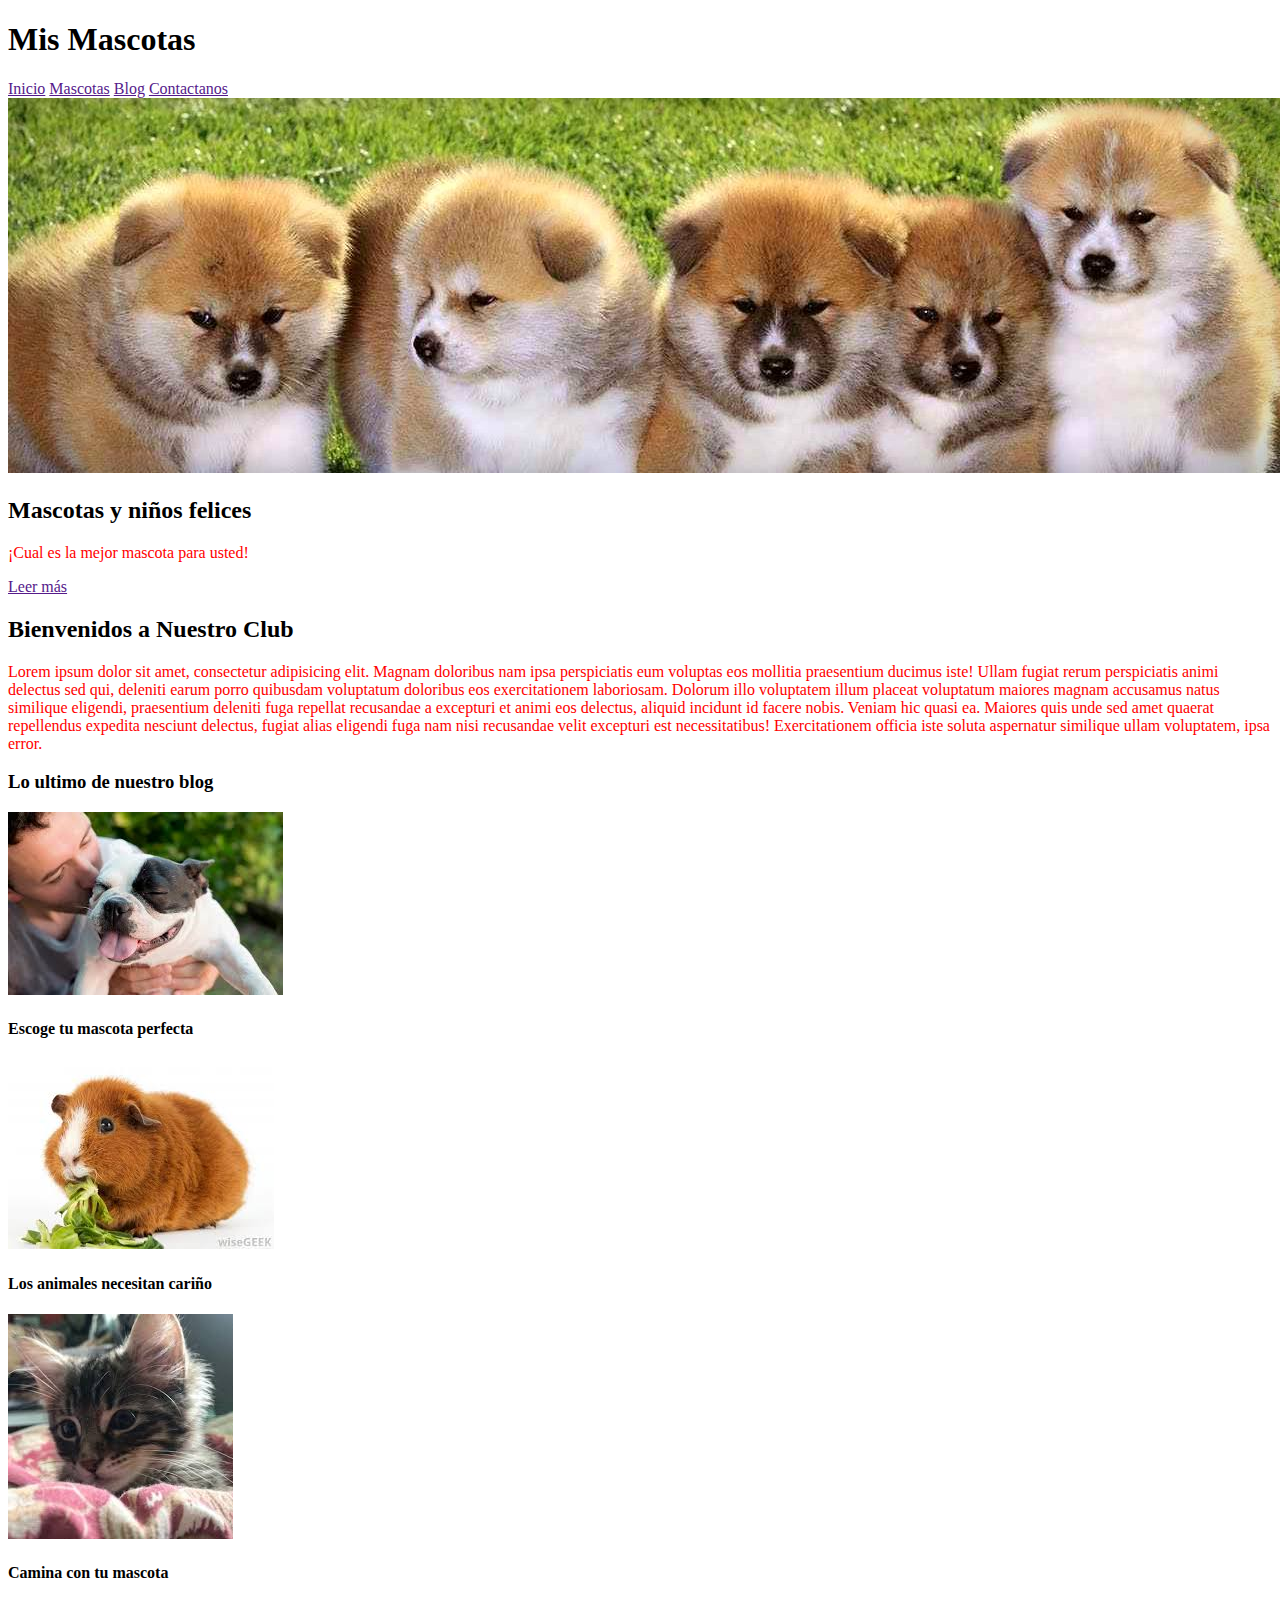
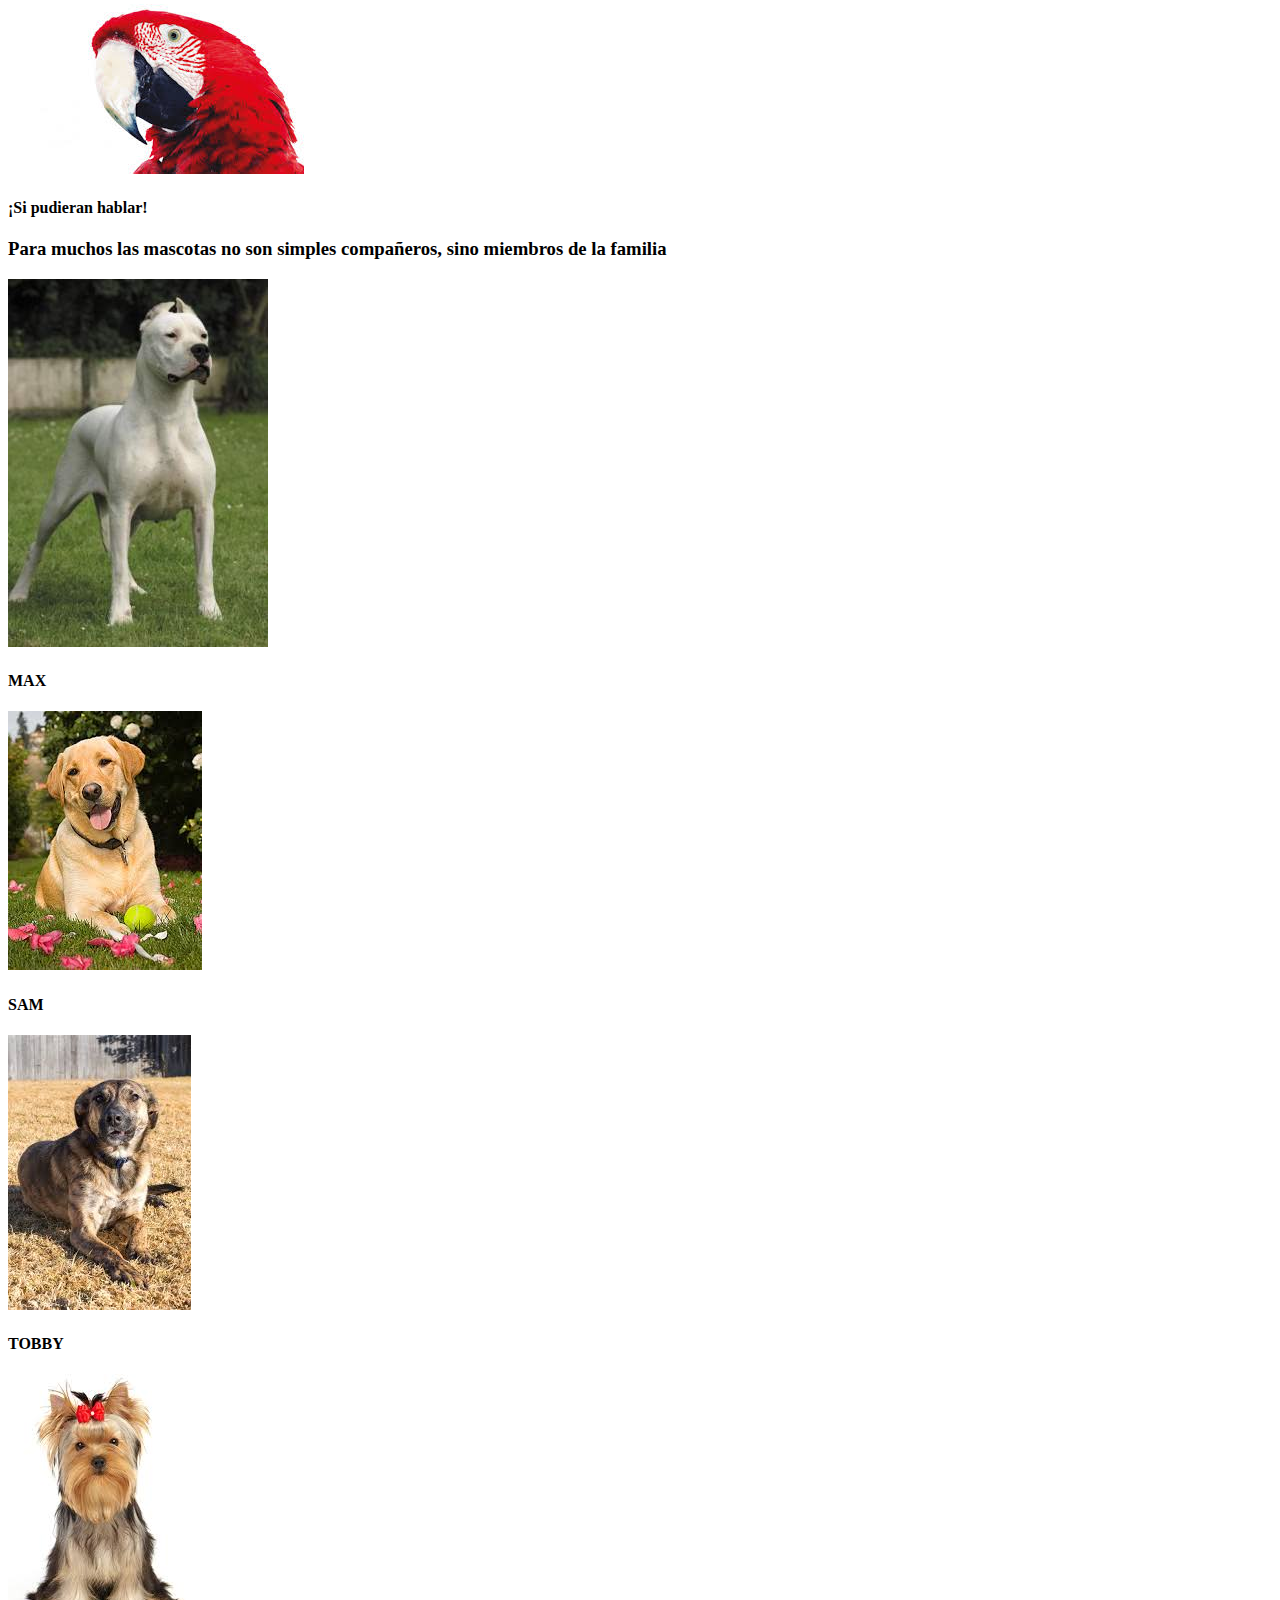
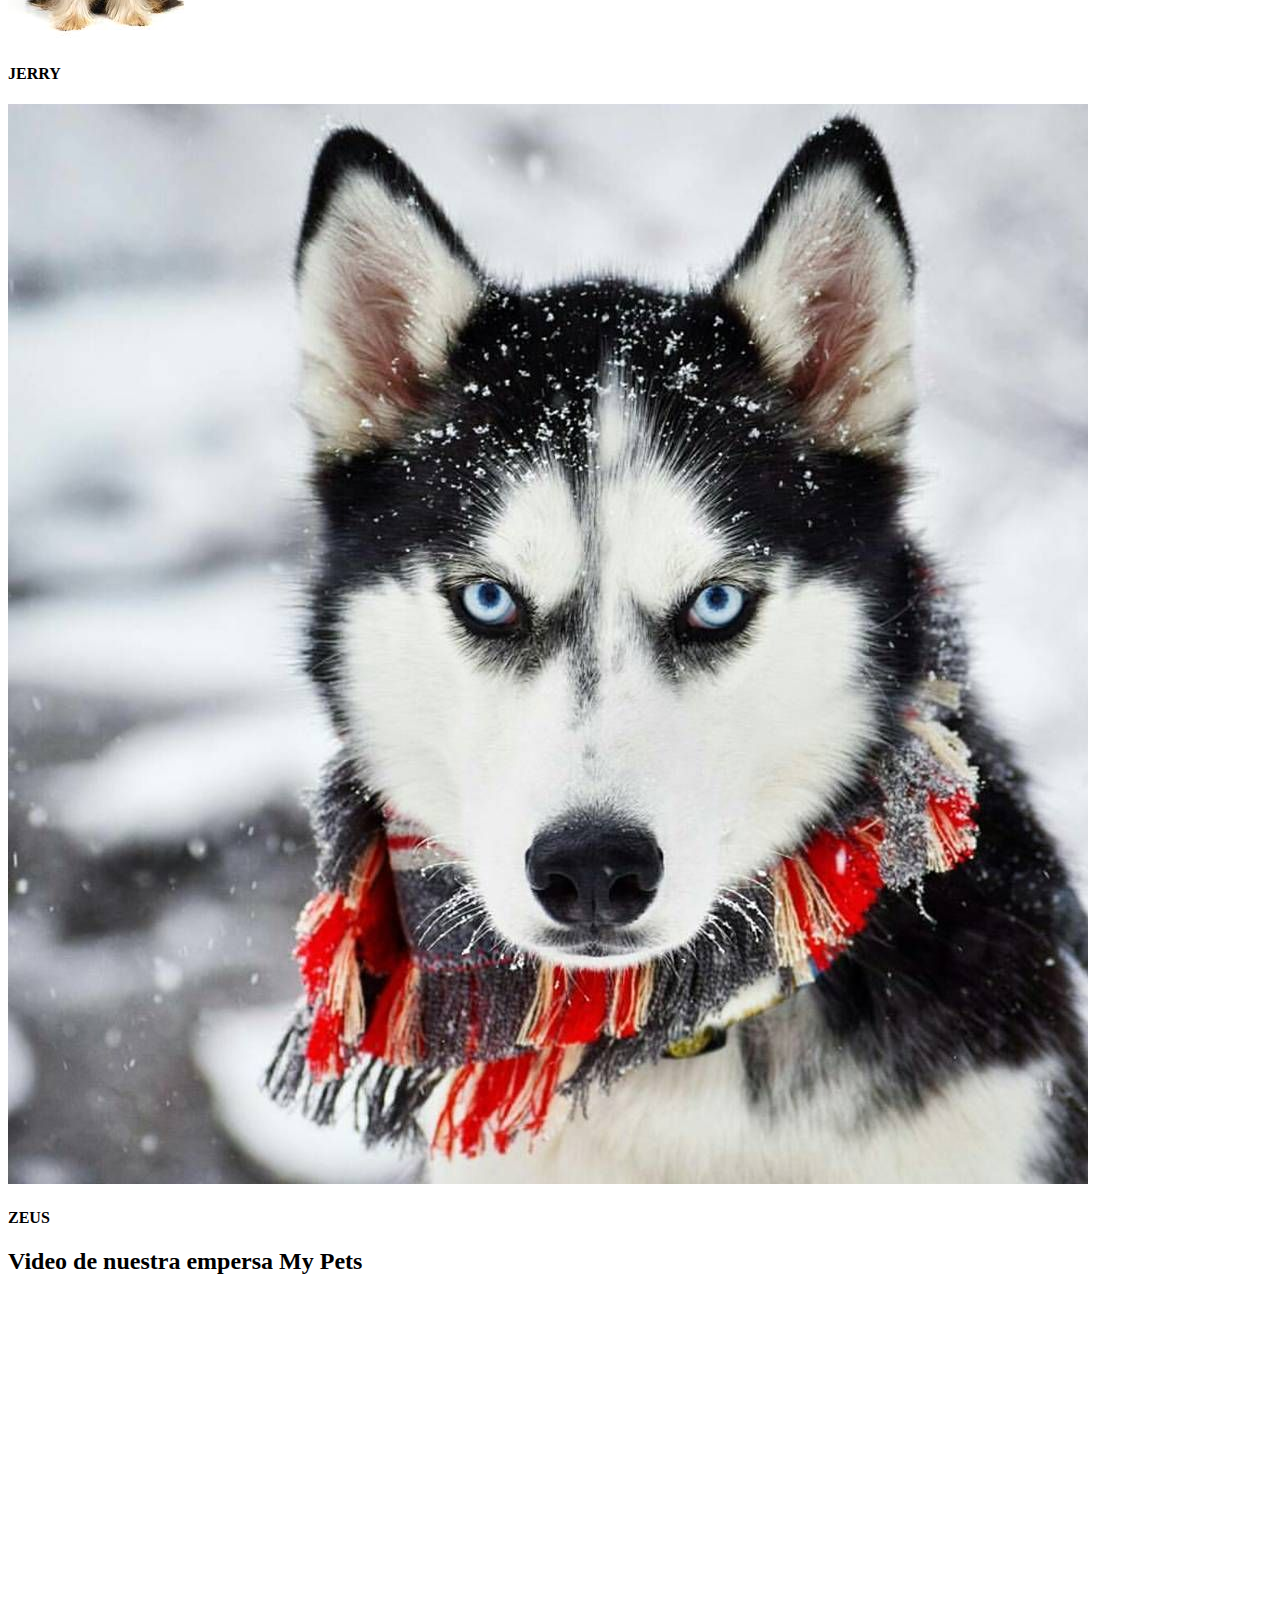
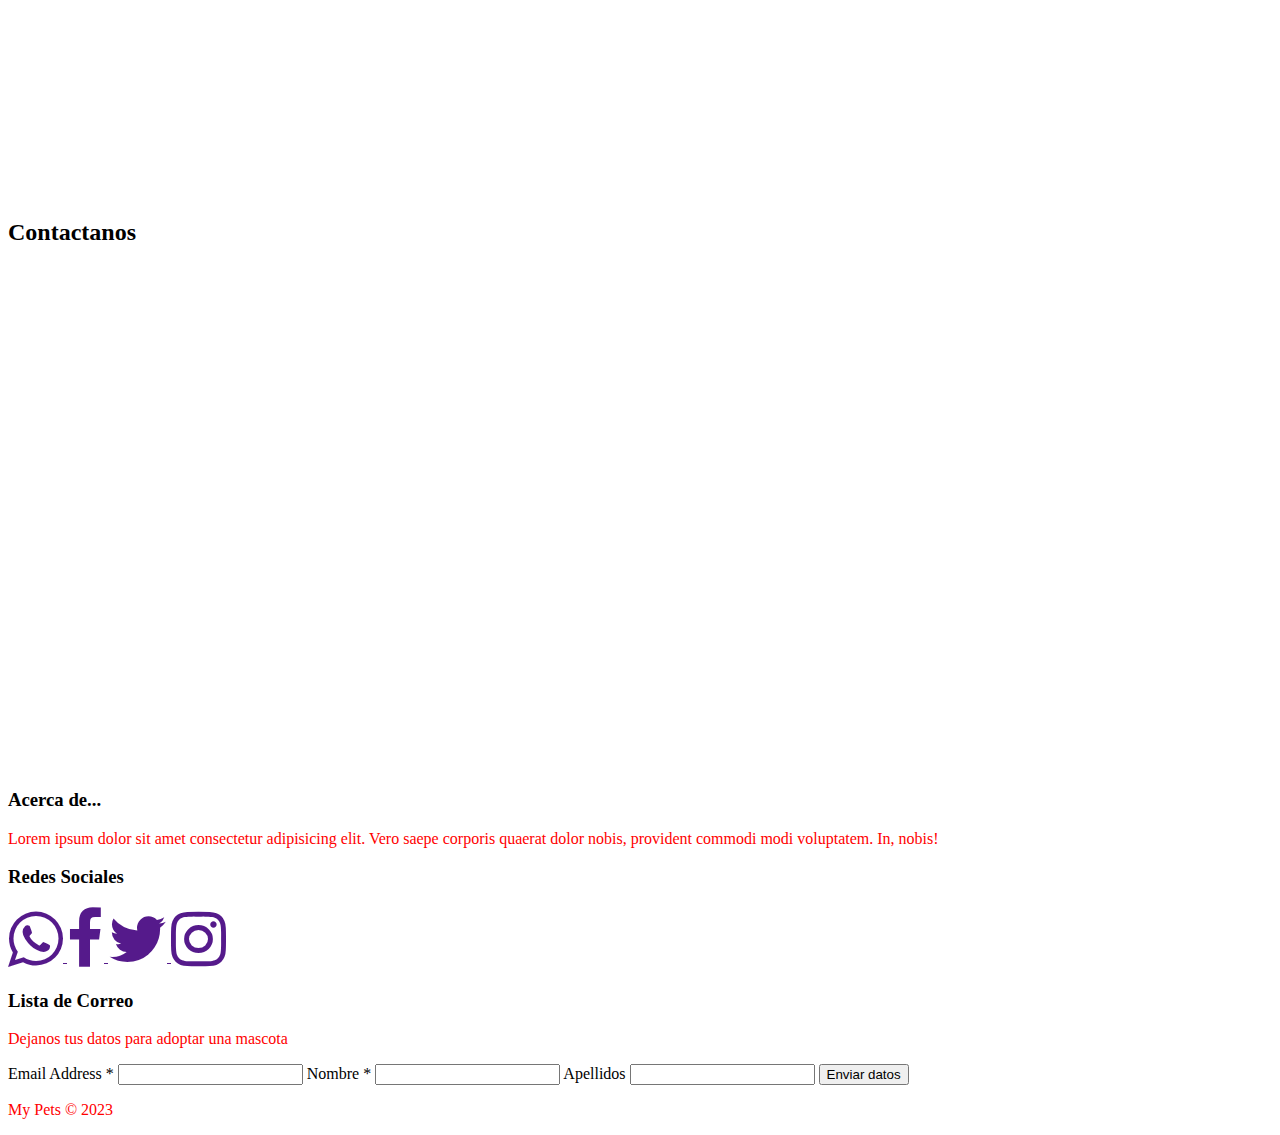
==== html5/CSS3/estructura.html @ aca92068 "HTML e inicio de CSS" ====
<!DOCTYPE html>
<html lang="es">
<head>
    <meta charset="UTF-8">
    <meta http-equiv="X-UA-Compatible" content="IE=edge">
    <meta name="viewport" content="width=device-width, initial-scale=1.0">
    <link rel="shortcut icon" href="Imagenes/icono5.png" type="image/x-icon">
    <link rel="stylesheet" href="https://cdnjs.cloudflare.com/ajax/libs/font-awesome/4.7.0/css/font-awesome.min.css">
    <title>My Pets</title>
    <!-- Llamado del archivo externo de css-->
    <link rel="stylesheet" href="css/index.css">
</head>
<body>
    <header>
        <!-- menu -->
        <div class="contenedor">
            <h1> Mis Mascotas </h1>
            <nav class="menu">
                <a href="">Inicio</a>
                <a href="">Mascotas</a>
                <a href="">Blog</a>
                <a href="">Contactanos</a>
            </nav>
        </div>
    </header>
    <main>
        <section id="banner">
            <img src="Imagenes/banner.jpg" alt="">
            <div class="contenedor">
                <h2>Mascotas y niños felices</h2>
                <p>¡Cual es la mejor mascota para usted!</p>
                <a href="">Leer más</a>
            </div>
        </section>
        <section id="bienvenidos">
            <h2>
                Bienvenidos  a Nuestro Club
            </h2>
            <p>
                Lorem ipsum dolor sit amet, consectetur adipisicing elit. 
                Magnam doloribus nam ipsa perspiciatis eum voluptas eos 
                mollitia praesentium ducimus iste! Ullam fugiat rerum 
                perspiciatis animi delectus sed qui, deleniti earum porro 
                quibusdam voluptatum doloribus eos exercitationem laboriosam. 
                Dolorum illo voluptatem illum placeat voluptatum maiores magnam
                accusamus natus similique eligendi, praesentium deleniti fuga 
                repellat recusandae a excepturi et animi eos delectus, aliquid 
                incidunt id facere nobis. Veniam hic quasi ea. Maiores quis unde 
                sed amet quaerat repellendus expedita nesciunt delectus, fugiat 
                alias eligendi fuga nam nisi recusandae velit excepturi est 
                necessitatibus! Exercitationem officia iste soluta aspernatur
                similique ullam voluptatem, ipsa error.
            </p>
        </section>
        <section id="blog">
            <h3>Lo ultimo de nuestro blog</h3>
            <div class="contenedor">
                <article>
                    <img src="Imagenes/pets1.jpg" alt="">
                    <h4>Escoge tu mascota perfecta</h4>
                </article>
                <article>
                    <img src="Imagenes/pets4.jpg" alt="">
                    <h4>Los animales necesitan cariño</h4>
                </article>
                <article>
                    <img src="Imagenes/pets5.jpg" alt="">
                    <h4>Camina con tu mascota</h4>
                </article>
                <article>
                    <img src="Imagenes/pets7.jpg" alt="">
                    <h4>¡Si pudieran hablar!</h4>
                </article>
            </div>
        </section>
        <section id="info">
            <h3>Para muchos las mascotas no son simples
                compañeros, sino miembros de la familia
            </h3>
            <div class="contenedor">
                <div class="info_pet">
                    <img src="Imagenes/pets9.jpg" alt="">
                    <h4>MAX</h4>
                </div>
                <div class="info_pet">
                    <img src="Imagenes/pets2.jpg" alt="">
                    <h4>SAM</h4>
                </div>
                <div class="info_pet">
                    <img src="Imagenes/pets3.jpg" alt="">
                    <h4>TOBBY</h4>
                </div>
                <div class="info_pet">
                    <img src="Imagenes/pets6.jpg" alt="">
                    <h4>JERRY</h4>
                </div>
                <div class="info_pet">
                    <img src="Imagenes/pets8.jpg" alt="">
                    <h4>ZEUS</h4>
                </div>
            </div>
        </section>
        <section id="video">
            <h2>Video de nuestra empersa My Pets</h2>
            <div>
              <!--  agregar video -->
              <iframe width="80%" height="500px" src="https://www.youtube.com/embed/SmiSUMxceOw?si=i_ee05jzsvhlfz03" title="YouTube video player" frameborder="0" allow="accelerometer; autoplay; clipboard-write; encrypted-media; gyroscope; picture-in-picture; web-share" allowfullscreen></iframe>
            </div>
        </section>
        <section id="contacto">
            <h2>Contactanos</h2>
            <div>
                <!--  agregar ubicación Google Maps -->
                <iframe src="https://www.google.com/maps/embed?pb=!1m18!1m12!1m3!1d3965.8030115315105!2d-75.57808422563991!3d6.289603077513933!2m3!1f0!2f0!3f0!3m2!1i1024!2i768!4f13.1!3m3!1m2!1s0x8e44292ab666781d%3A0xcdef61d36a895c1f!2sTienda%20de%20mascotas!5e0!3m2!1ses!2sco!4v1694174226202!5m2!1ses!2sco" width="100%" height="500px" style="border:0;" allowfullscreen="" loading="lazy" referrerpolicy="no-referrer-when-downgrade"></iframe>
            </div>
        </section>
    </main>
    <footer>
       <div id="container">
         <div class="block">
         <h3>Acerca de...</h3>
                <p>Lorem ipsum dolor sit amet consectetur
                    adipisicing elit. Vero saepe corporis 
                    quaerat dolor nobis, provident commodi
                    modi voluptatem. In, nobis!
                </p>
            </div>
            <div class="block">
                <h3>Redes Sociales</h3>
                <a href=""> <i class="fa fa-whatsapp fa-4x"></i> </a>
                <a href=""> <i class="fa fa-facebook fa-4x"></i> </a>
                <a href=""> <i class="fa fa-twitter fa-4x"></i> </a>
                <a href=""> <i class="fa fa-instagram fa-4x"></i> </a>
            </div>
            <div class="block">
                <h3>Lista de Correo</h3>
                <p>Dejanos tus datos para adoptar una mascota</p>
                <form action="">
                    <label for="">Email Address *</label>
                    <input type="email" name="" required>
                    <label for="">Nombre *</label>
                    <input type="text" name="" required>
                    <label for="">Apellidos</label>
                    <input type="text" name="" required>
                    <input type="submit" name="" value="Enviar datos">
                </form>
            </div>
        </div>
        <div><p class="copy">My Pets &copy; 2023</p></div>
    </footer>
</body>
</html>
---- html5/CSS3/css/index.css ----
p{
    color:red;
}
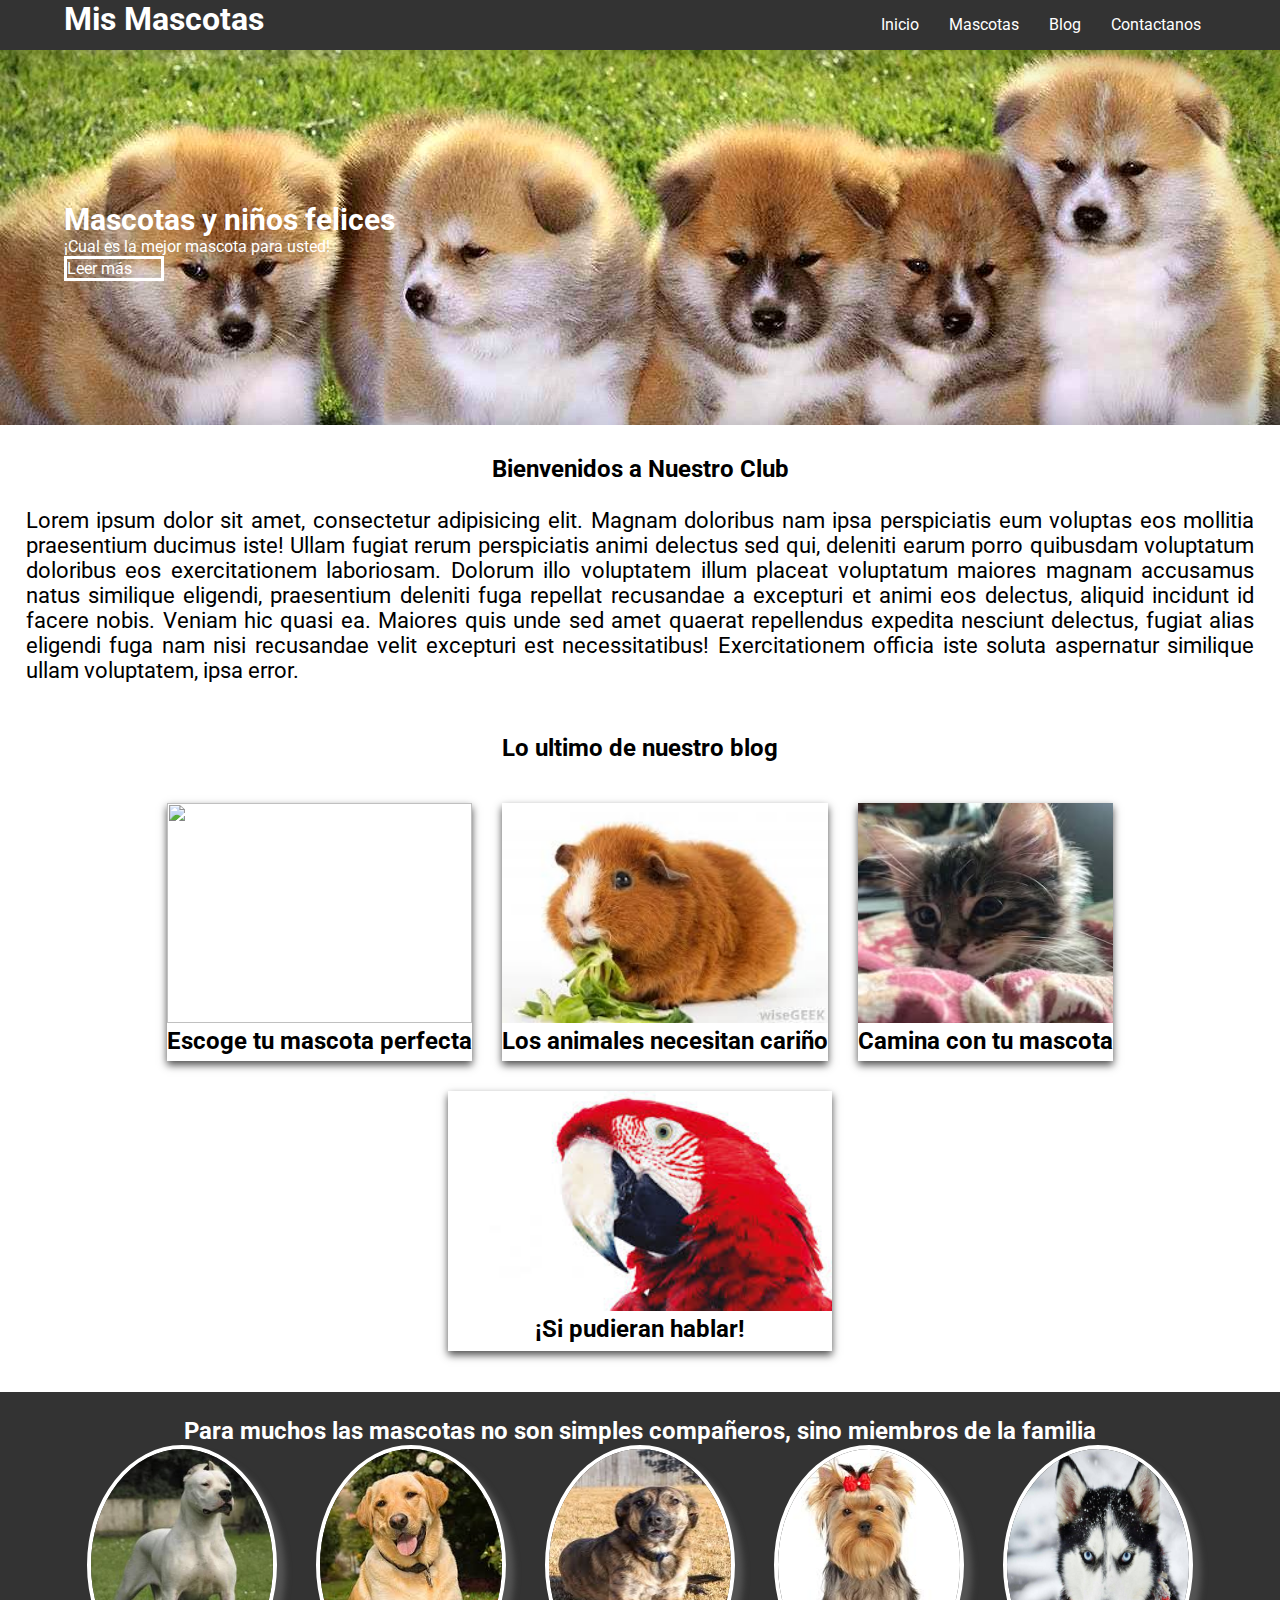
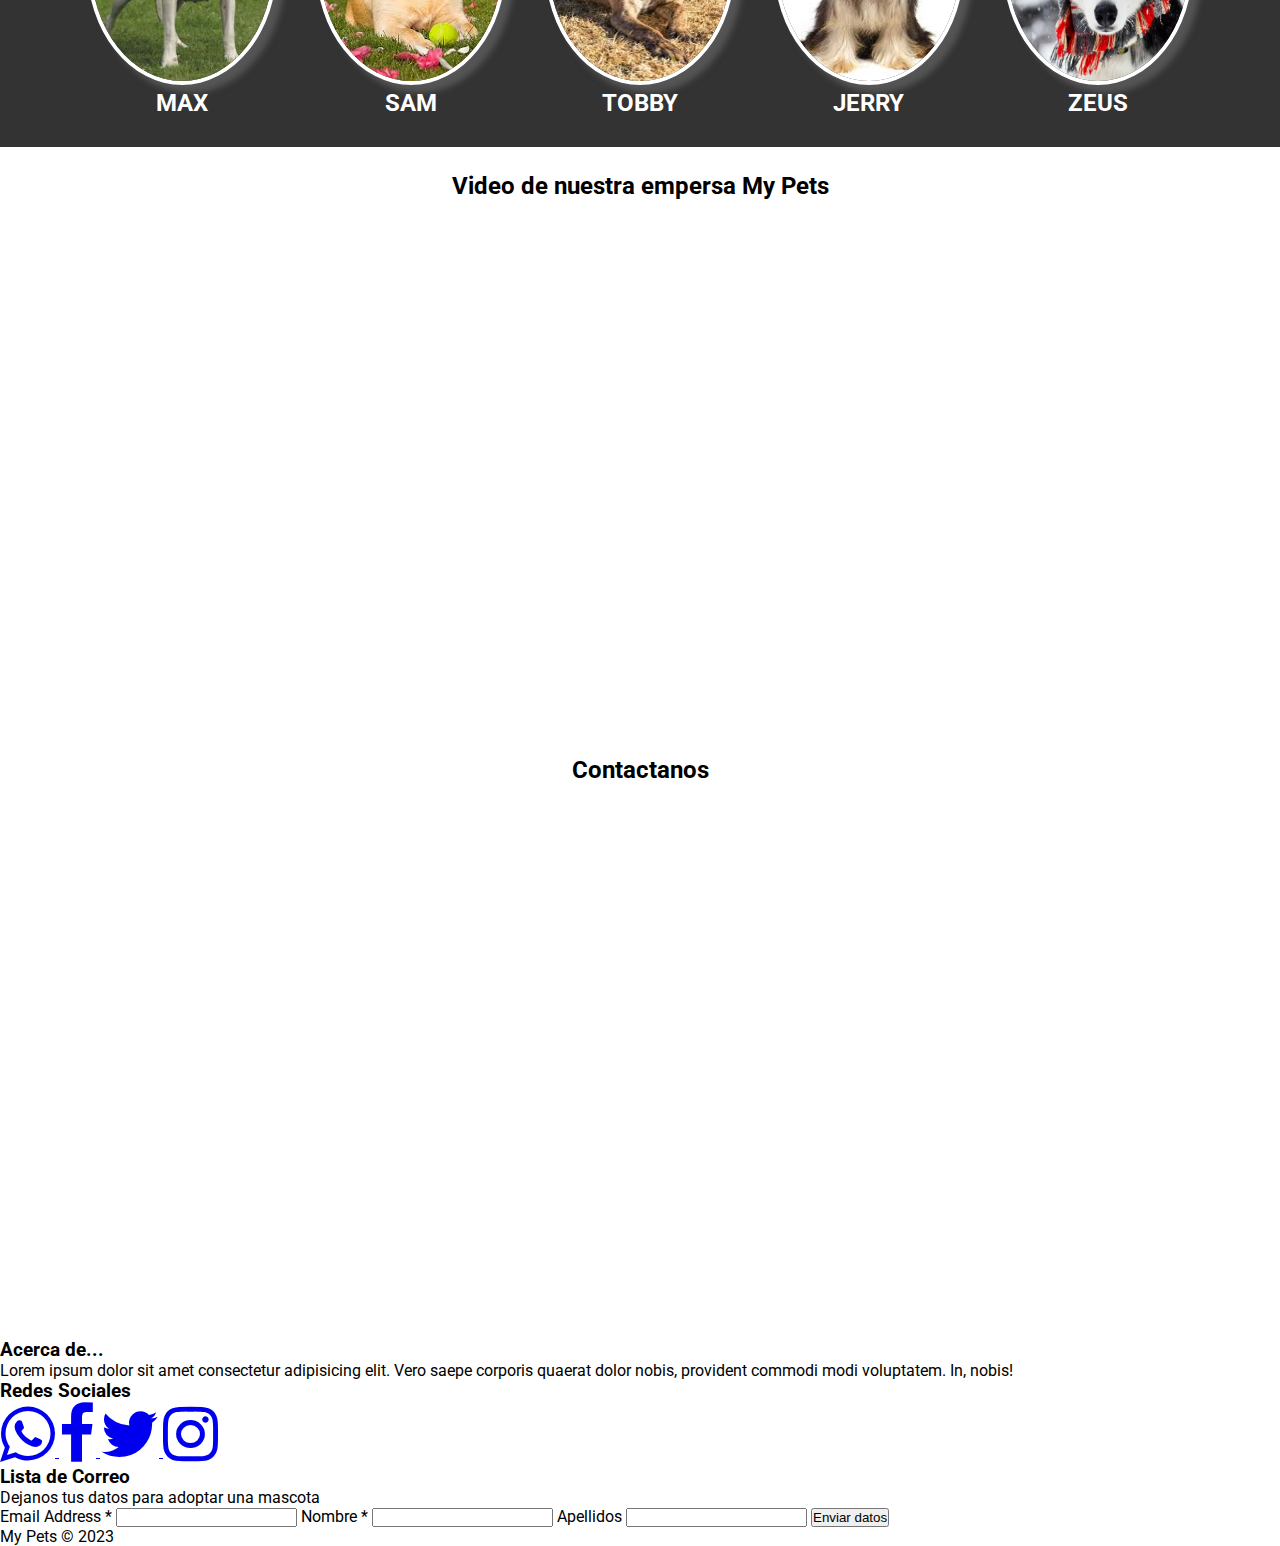
==== commit e5dbea0c: "Fin parte de html" ====
--- a/html5/CSS3/estructura.html
+++ b/html5/CSS3/estructura.html
@@ -56,7 +56,7 @@
             <h3>Lo ultimo de nuestro blog</h3>
             <div class="contenedor">
                 <article>
-                    <img src="Imagenes/pets1.jpg" alt="">
+                    <img src="imagenes/pets1.jpg" alt="">
                     <h4>Escoge tu mascota perfecta</h4>
                 </article>
                 <article>
@@ -127,10 +127,10 @@
             </div>
             <div class="block">
                 <h3>Redes Sociales</h3>
-                <a href=""> <i class="fa fa-whatsapp fa-4x"></i> </a>
-                <a href=""> <i class="fa fa-facebook fa-4x"></i> </a>
-                <a href=""> <i class="fa fa-twitter fa-4x"></i> </a>
-                <a href=""> <i class="fa fa-instagram fa-4x"></i> </a>
+                <a href="https://web.whatsapp.com/" target="_blank"> <i class="fa fa-whatsapp fa-4x"></i> </a>
+                <a href="https://www.facebook.com/" target="_blank"> <i class="fa fa-facebook fa-4x"></i> </a>
+                <a href="https://twitter.com/home" target="_blank"> <i class="fa fa-twitter fa-4x"></i> </a>
+                <a href="https://www.instagram.com/" target="_blank"> <i class="fa fa-instagram fa-4x"></i> </a>
             </div>
             <div class="block">
                 <h3>Lista de Correo</h3>
--- a/html5/CSS3/css/index.css
+++ b/html5/CSS3/css/index.css
@@ -1,3 +1,78 @@
-p{
+/* Libreria de fuentes de google - roboto */
+@import url('https://fonts.googleapis.com/css2?family=Montserrat:wght@400;700&family=Poppins:wght@300&family=Roboto:ital,wght@1,300&display=swap');
+
+/* Importar css de las secciones de la pagian */
+@import url(banner.css);
+@import url(menu.css);
+@import url(blog.css);
+@import url(info.css);
+@import url(footer.css);
+
+body {
+    font-family: 'Roboto', sans-serif; /* fuente de texto */
+}
+
+/* estilo de toda la pagina */
+* {
+    /* margin - margenes del elemento */
+    /* padding - espacio interno entre elementos */
+    margin: 0;
+    padding: 0;
+    box-sizing: border-box;
+}
+
+header {
+    width: 100%; /* ancho del elemento*/
+    height: 50px; /* alto del elemento*/
+    /* hexadecimal, rgb, colores predefinidos */
+    background-color: #333333;
+    color: #ffffff; /* color del texto */
+    /* posicion fija */
+    position: fixed;
+    top: 0; /* posiciona el elemento arriba */
+    left: 0; /* posiciona el elemento a la izquierda */
+    z-index: 1; /* anteponer o transponer el elemento */
+    /* -1 atras y 1 adelante*/
+}
+
+.contenedor {
+    margin: auto;
+    width: 90%;
+}
+
+section {
+    width: 100%;
+    margin-bottom: 2%;
+}
+
+/* section de bienvenidos */
+#bienvenidos h2 {
+    text-align: center; /* alineacion al centro */
+    font-size: 24px; /* tamaño del texto*/
+}
+
+#bienvenidos p {
+    text-align: justify; /* alineacion justificada */
+    padding: 2%;
+    font-size: 22px;
+}
+
+/* section de video */
+#video {
+    text-align: center;
+}
+#video h2 {
+    padding-bottom: 2%;
+    font-size: 24px;
+}
+
+/* section de contacto */
+#contacto h2 {
+    text-align: center;
+    font-size: 24px;
+    padding-bottom: 2%;
+}
+
+/*p{
     color:red;
-}+}*/